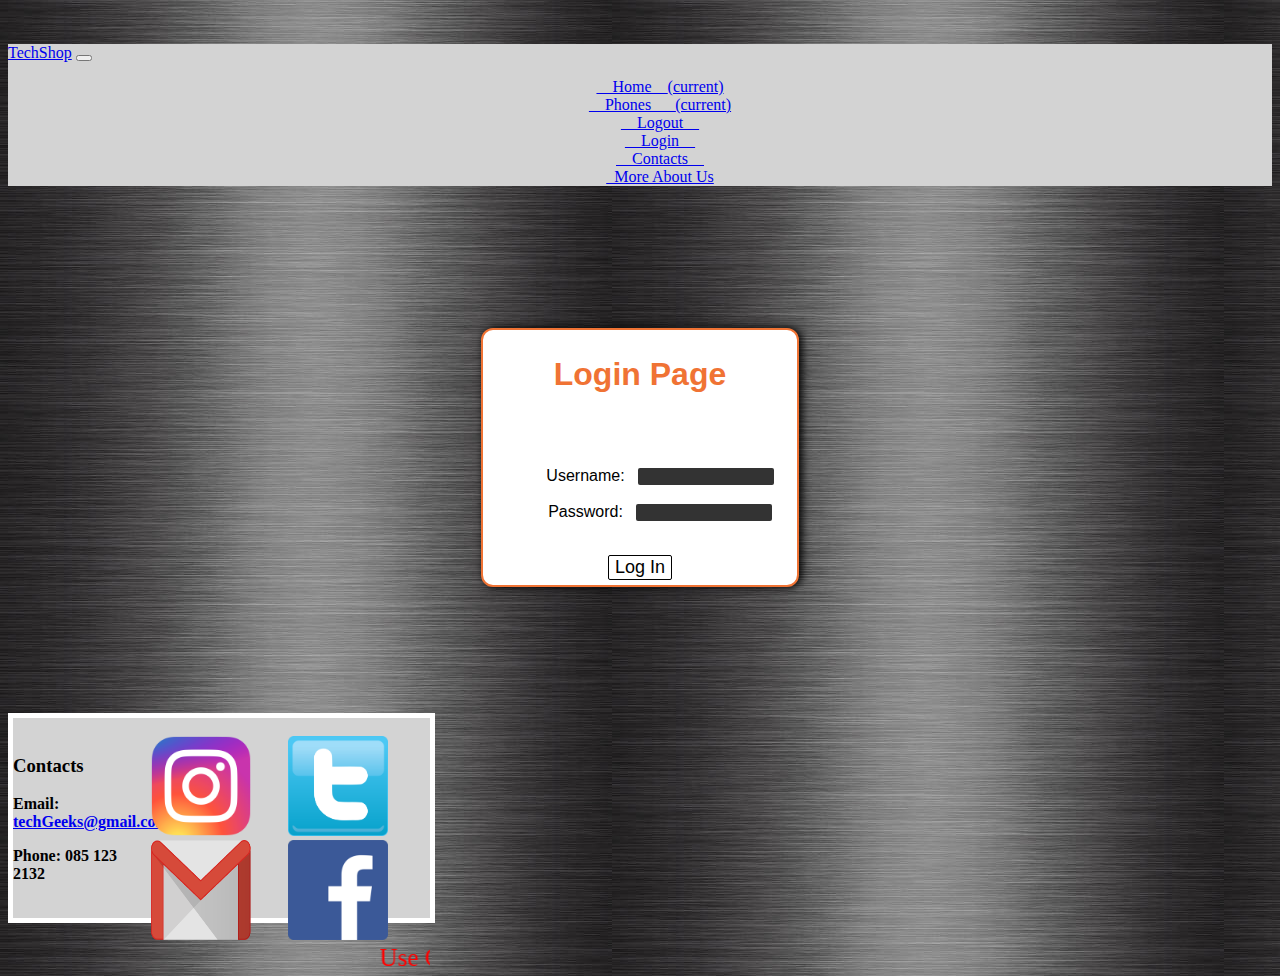
==== login.html @ aeec387d "first commit" ====
<!DOCTYPE html>
<html>
<head>
	<meta name="viewport" content="width=device-width, initial-scale=1">
	<link rel="shortcut icon" href="images/ts.png">
	<title>Login</title>
	<link rel="stylesheet" type="text/css" href="css/login.css">
	
	    <!-- Required meta tags -->
    <meta charset="utf-8">
    <meta name="viewport" content="width=device-width, initial-scale=1, shrink-to-fit=no">

    <!-- Bootstrap CSS -->
    <link rel="stylesheet" href="https://stackpath.bootstrapcdn.com/bootstrap/4.1.0/css/bootstrap.min.css"
 integrity="sha384-9gVQ4dYFwwWSjIDZnLEWnxCjeSWFphJiwGPXr1jddIhOegiu1FwO5qRGvFXOdJZ4" crossorigin="anonymous">

	
<style>

	.ccc {background-color: lightgrey;
		border: 5px solid white;
		height: 200px;
		width: 33%;
	 }
	 
	#left{
	width: 33%;
	float:left;
	}
	#center{
		width: 33%;
		float:left;
	}
	#right{
		width: 34%;
		position: relative;
		float: left;
	}

	.coupon{
			color: red;
			font-size: 25px;
		}
		
	body{
		background-image: url("images/background.jpg");
	}	

</style>
</head>
<body>
<!-- Buttons and Logo -->

<div class = "container">
<br><br>
<nav class="navbar navbar-expand" style="background-color: lightgrey;">
  <a class="navbar-brand" href="index.html">TechShop</a>
  <button class="navbar-toggler" type="button" data-toggle="collapse" data-target="#navbarNav" aria-controls="navbarNav" aria-expanded="false" aria-label="Toggle navigation">
    <span class="navbar-toggler-icon"></span>
  </button>
  <div class="collapse navbar-collapse" id="navbarNav">
    <ul class="navbar-nav">
      <li class="nav-item active">
        <a class="nav-link" href="index.html">&nbsp &nbsp Home &nbsp &nbsp<span class="sr-only">(current)</span></a>
      </li>	
      <li class="nav-item active">
        <a class="nav-link" href="phones.html">&nbsp &nbsp Phones &nbsp &nbsp &nbsp<span class="sr-only">(current)</span></a>
      </li>
      <li class="nav-item active">
        <a class="nav-link" href="logout.html">&nbsp &nbsp Logout &nbsp &nbsp</a>
      </li>
      <li class="nav-item active">
        <a class="nav-link" href="login.html">&nbsp &nbsp Login &nbsp &nbsp</a>
      </li>
      <li class="nav-item active">
        <a class="nav-link" href="contacts.html">&nbsp &nbsp Contacts &nbsp &nbsp</a>
      </li>	
      <li class="nav-item active">
        <a class="nav-link" href="moreAboutUs.html">&nbsp More About Us</a>
      </li>	  
    </ul>
  </div>
</nav>
<br><br><br><br><br><br><br>

<div class="contain">
<div class="header">
 <h1>Login Page </h1>
 </div>
<br><br>
 <form name="login" onsubmit="return validateForm() ;" method="post">

 <ul>
 <li>Username: &nbsp <input class="username" type="text" name="username" id="name">
 </li>
<br>
 <li>Password: &nbsp <input class="password" type="password" name="password">
 </li>
 </ul>
<br>
<input type="button" class="submit" value="Log In" name="submit" onclick="validate()" onclick = "savename()">
</form>
</div>

<br><br><br><br><br><br><br>
	
		<div class="row">
			<div class = "col-lg-12 ccc" id = "colour">
				<br>
				<div id="left">
				<h3><b>Contacts</b></h3>
				<p><b>Email: <a href="https://www.google.com/gmail/about/#"> techGeeks@gmail.com</a></b></p>
				<p><b>Phone: 085 123 2132</b></p>					
				</div>

				<div id ="center">
				<a href ="https://www.instagram.com/" ><img src="images/instagram.png" alt="Instagram Logo" width="100" height="100"></a>
				<a href="https://www.google.com/gmail/about/#"><img src="images/gmail.png" alt="Gmail Logo" width="100" height="100"><a>
				</div>
				<div id ="right">
				<a href ="https://twitter.com/"> <img src="images/twitter.png" alt="Twitter Logo" width="100" height="100"></a>
				<a href="https://www.facebook.com/"><img src="images/facebook.png" alt="Facebook Logo" width="100" height="100"></a>
				</div>
				<marquee behavior="scroll" direction="left" class="coupon">Use Coupon code WEREAMAZING for 10% Off!</marquee>
			</div>	
		</div>
	</div>

    <!-- Optional JavaScript -->
    <!-- jQuery first, then Popper.js, then Bootstrap JS -->
    <script src="https://code.jquery.com/jquery-3.3.1.slim.min.js" integrity="sha384-q8i/X+965DzO0rT7abK41JStQIAqVgRVzpbzo5smXKp4YfRvH+8abtTE1Pi6jizo" crossorigin="anonymous"></script>
    <script src="https://cdnjs.cloudflare.com/ajax/libs/popper.js/1.14.0/umd/popper.min.js" integrity="sha384-cs/chFZiN24E4KMATLdqdvsezGxaGsi4hLGOzlXwp5UZB1LY//20VyM2taTB4QvJ" crossorigin="anonymous"></script>
    <script src="https://stackpath.bootstrapcdn.com/bootstrap/4.1.0/js/bootstrap.min.js" integrity="sha384-uefMccjFJAIv6A+rW+L4AHf99KvxDjWSu1z9VI8SKNVmz4sk7buKt/6v9KI65qnm" crossorigin="anonymous"></script>
	
<script>
var count= 2;
function validate()
	{
		var un = document.login.username.value;
		var pw = document.login.password.value;
		var valid = false;
		var usernameArray = ["Matthew", "Sagheer", "Daniel"];
		var passwordArray = ["123", "456", "789"];
		for (var i = 0; i < usernameArray.length; i++)
		{
			if ((un == usernameArray[i]) && (pw == passwordArray[i]))
			{
				valid = true;
				window.location.href = "index.html";				
				alert("Login was successful " + " Welcome " + localStorage.name);
				return false;
				break;
			}
		}

		if (count >= 1)
		{
			alert("Wrong password or username")
			count--;
		}
		else
		{
			alert("Incorrect password or username x3 Please Try Again Later");
			document.login.username.value = "Please Try Again Later";
			document.login.password.value = "*******************";
			document.login.username.disabled = true;
			document.login.password.disabled = true;
			return false;
		}
	}
	
	function savename(){
		localStorage.name = document.getElementById("name").value;
	}
</script>
	
</body>
</html>
---- css/login.css ----
li {
	list-style-type: none;
	text-align: center;
}

input {
	background-color: #333;
	border: none;
	border-radius: 2px;
	text-align: left;
	color: white;
}

h1 {
	font-family: sans-serif;
	color: #F07334
}

.contain{
	font-family:  sans-serif;
	border: 2px solid #F07334;
	width: 24%;
	text-align:  center;
	margin: auto;
	border-radius: 12px;
	background-color: white;
	padding-bottom: 10px;
	-webkit-box-shadow: 3px 0px 10px 0px black;
	-moz-box-shadow: 3px 0px 10px 0px black;
	box-shadow: 3px 0px 10px 0px black;
	text-align: center;
	padding: 5px;

}

.submit {
	background-color: transparent;
	color: black;
	border: 1px solid black;
	width: 50%
	font-family: sans-serif;
	font-size: 18px;
	transition: 0.9s ease;
	text-align: center;
}

.submit:hover {
	background-color: #F07334;
	color: black;
	border: 1px solid black;
	font-family: sans-serif;
	font-size: 12px;

}

.password, .username {
width: 50%;

}
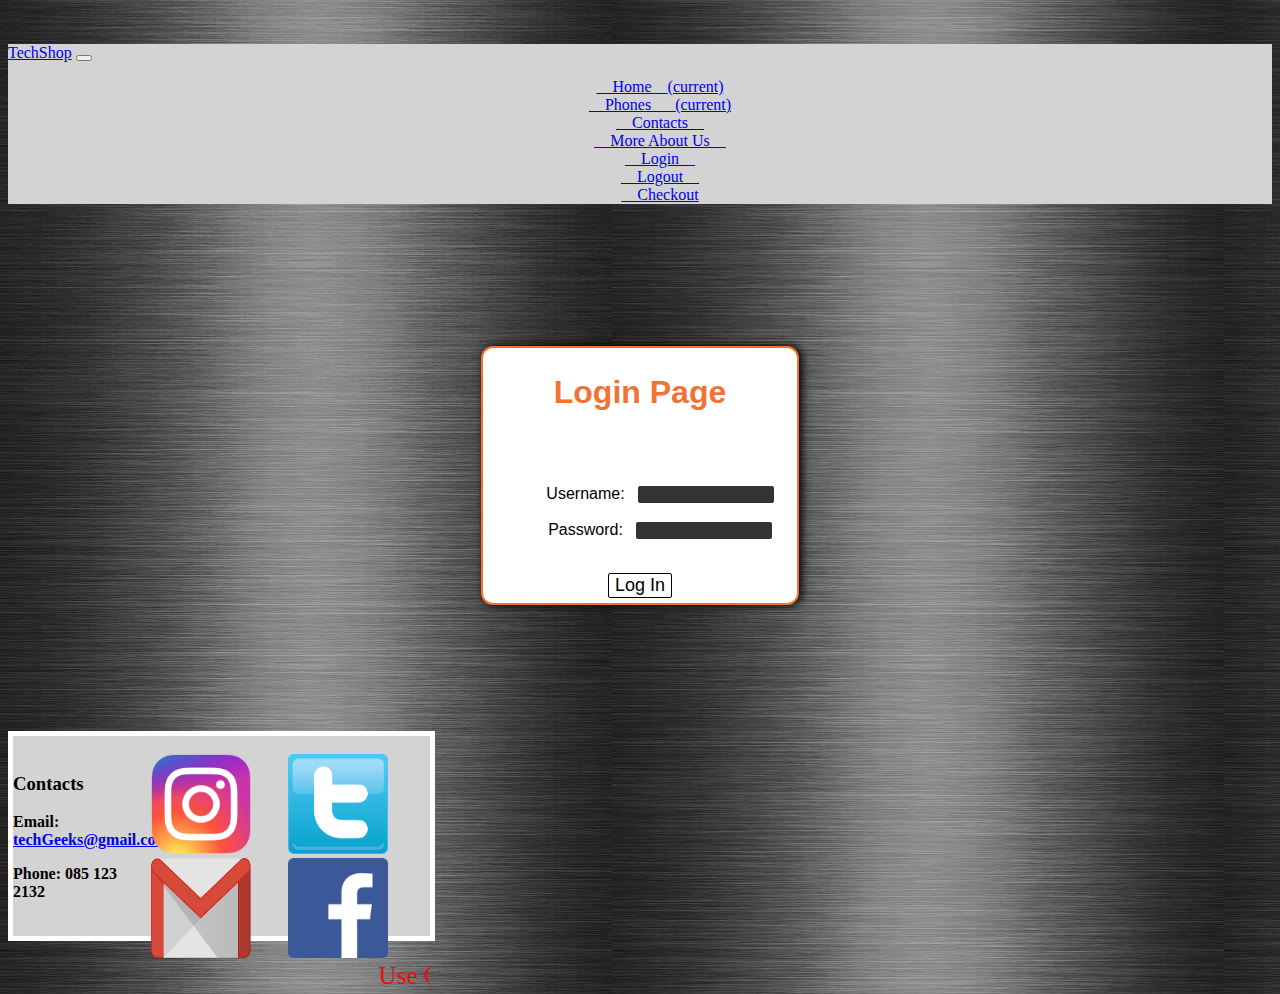
==== commit 09156595: "Finished GUI project" ====
--- a/login.html
+++ b/login.html
@@ -50,7 +50,7 @@
 </head>
 <body>
 <!-- Buttons and Logo -->
-
+<!-- Menu Bar -->
 <div class = "container">
 <br><br>
 <nav class="navbar navbar-expand" style="background-color: lightgrey;">
@@ -59,7 +59,7 @@
     <span class="navbar-toggler-icon"></span>
   </button>
   <div class="collapse navbar-collapse" id="navbarNav">
-    <ul class="navbar-nav">
+      <ul class="navbar-nav">
       <li class="nav-item active">
         <a class="nav-link" href="index.html">&nbsp &nbsp Home &nbsp &nbsp<span class="sr-only">(current)</span></a>
       </li>	
@@ -67,22 +67,25 @@
         <a class="nav-link" href="phones.html">&nbsp &nbsp Phones &nbsp &nbsp &nbsp<span class="sr-only">(current)</span></a>
       </li>
       <li class="nav-item active">
-        <a class="nav-link" href="logout.html">&nbsp &nbsp Logout &nbsp &nbsp</a>
-      </li>
-      <li class="nav-item active">
-        <a class="nav-link" href="login.html">&nbsp &nbsp Login &nbsp &nbsp</a>
-      </li>
-      <li class="nav-item active">
         <a class="nav-link" href="contacts.html">&nbsp &nbsp Contacts &nbsp &nbsp</a>
       </li>	
       <li class="nav-item active">
-        <a class="nav-link" href="moreAboutUs.html">&nbsp More About Us</a>
-      </li>	  
+        <a class="nav-link" href="moreAboutUs.html">&nbsp &nbsp More About Us &nbsp &nbsp</a>
+      </li>	  	 
+	  <li class="nav-item active">
+        <a class="nav-link" href="login.html">&nbsp &nbsp Login &nbsp &nbsp</a>
+      </li>
+	  <li class="nav-item active">
+        <a class="nav-link" href="logout.html">&nbsp &nbsp Logout &nbsp &nbsp</a>
+      </li>
+	  <li class="nav-item active">
+        <a class="nav-link" href="checkout.html">&nbsp &nbsp Checkout</a>
+      </li>
     </ul>
-  </div>
+</div>
 </nav>
 <br><br><br><br><br><br><br>
-
+<!-- Login Page -->
 <div class="contain">
 <div class="header">
  <h1>Login Page </h1>
@@ -91,19 +94,19 @@
  <form name="login" onsubmit="return validateForm() ;" method="post">
 
  <ul>
- <li>Username: &nbsp <input class="username" type="text" name="username" id="name">
+ <li>Username: &nbsp <input class="username" type="text" name="username" id="custname">
  </li>
 <br>
  <li>Password: &nbsp <input class="password" type="password" name="password">
  </li>
  </ul>
 <br>
-<input type="button" class="submit" value="Log In" name="submit" onclick="validate()" onclick = "savename()">
+<input type="button" class="submit" value="Log In" name="submit" onclick="validate()">
 </form>
 </div>
 
 <br><br><br><br><br><br><br>
-	
+	<!-- Grid -->
 		<div class="row">
 			<div class = "col-lg-12 ccc" id = "colour">
 				<br>
@@ -121,7 +124,7 @@
 				<a href ="https://twitter.com/"> <img src="images/twitter.png" alt="Twitter Logo" width="100" height="100"></a>
 				<a href="https://www.facebook.com/"><img src="images/facebook.png" alt="Facebook Logo" width="100" height="100"></a>
 				</div>
-				<marquee behavior="scroll" direction="left" class="coupon">Use Coupon code WEREAMAZING for 10% Off!</marquee>
+				<marquee behavior="scroll" direction="left" class="coupon">Use Coupon code WEAREAMAZING for 10% Off!</marquee>
 			</div>	
 		</div>
 	</div>
@@ -136,6 +139,8 @@
 var count= 2;
 function validate()
 	{
+		
+		sessionStorage.name = document.getElementById("custname").value;
 		var un = document.login.username.value;
 		var pw = document.login.password.value;
 		var valid = false;
@@ -147,7 +152,7 @@
 			{
 				valid = true;
 				window.location.href = "index.html";				
-				alert("Login was successful " + " Welcome " + localStorage.name);
+				alert("Login was successful " +  "-- Welcome " + sessionStorage.name);
 				return false;
 				break;
 			}
@@ -169,9 +174,6 @@
 		}
 	}
 	
-	function savename(){
-		localStorage.name = document.getElementById("name").value;
-	}
 </script>
 	
 </body>
